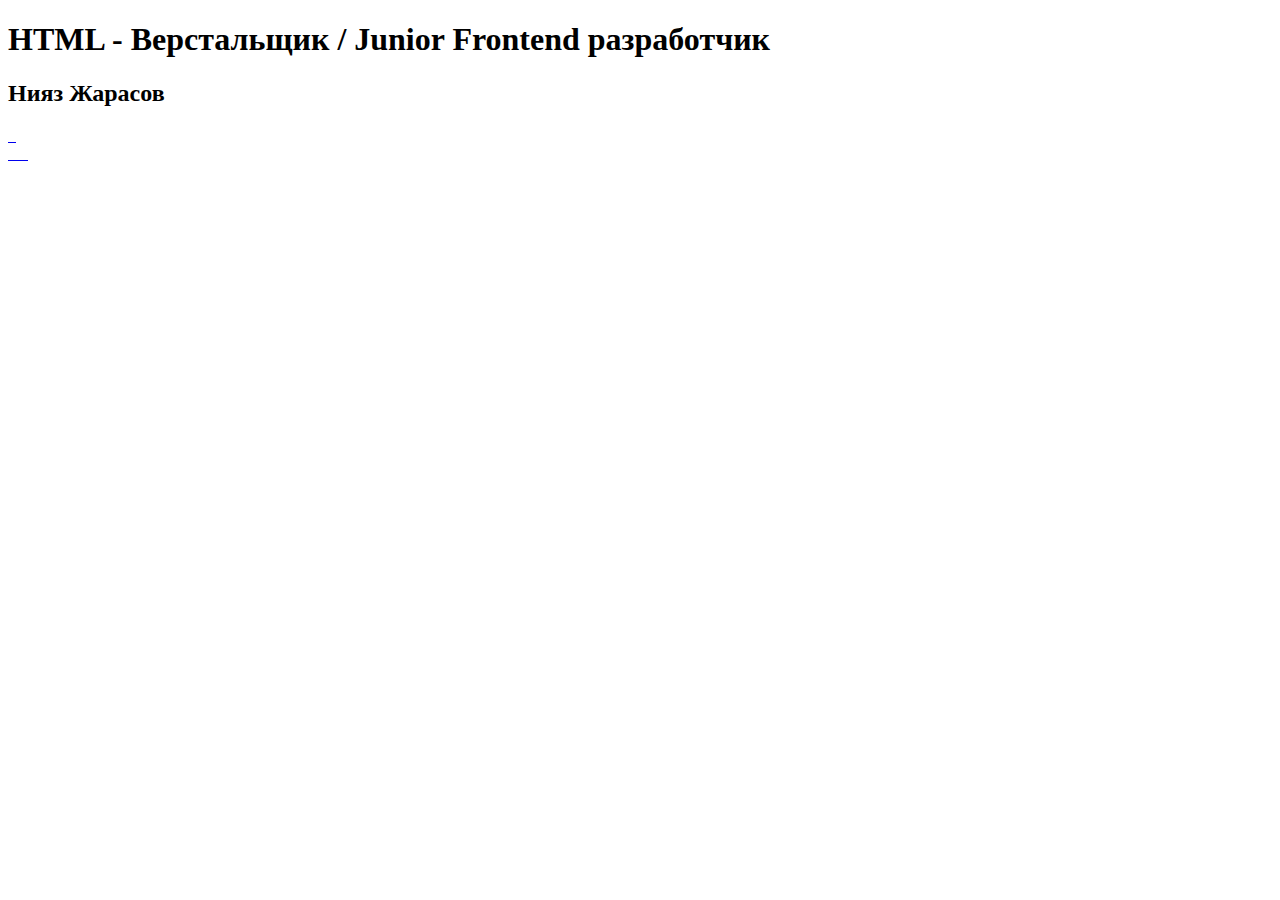
==== index.html @ 797fb7e2 "Update index.html" ====
<!DOCTYPE html>
<html lang="en">
<head>
    <meta charset="UTF-8">
    <meta http-equiv="X-UA-Compatible" content="IE=edge">
    <meta name="viewport" content="width=device-width, initial-scale=1.0">
    <link rel="stylesheet" href="css/style.min.css"> 
    <meta name="author" content="Нияз | NiyazZh">
    <title>Портфолио</title>
</head>
<body>
    <div class="main">
        <div class="wrapper">
            <div class="main__head">
                <div class="main__text">
                    <h1 class="main__title">
                        HTML - Верстальщик / Junior Frontend разработчик
                    </h1>
                    <h2 class="main__descr">
                        Нияз Жарасов
                    </h2>
                    <div class="main__icons">
                        <a class="btn" href="mailto:niyazzharassov@gmail.com" title="Email">
                            <img src="images/email.png" alt="">
                        </a>
                        <a class="btn" href="tg://resolve?domain=NiyazZV" title="Email">
                            <img src="images/telegram.png" alt="">
                        </a>
                        <a class="btn" href="https://api.whatsapp.com/send?phone=77473008997&text=%D0%94%D0%BE%D0%B1%D1%80%D1%8B%D0%B9%20%D0%B4%D0%B5%D0%BD%D1%8C%2C%20%D1%8F%20%D0%BF%D0%BE%20%D0%BF%D0%BE%D0%B2%D0%BE%D0%B4%D1%83..." title="Email">
                            <img src="images/whatsapp.png" alt="">
                        </a>
                    </div>
                </div>
            </div>
        </div>
    </div>
    <div class="projects wrapper">
            <a class="projects__project" href="https://NiyazZh.github.io/project1">
                <img src="images/project-1.jpeg" alt="">
            </a>
            <a class="projects__project" href="https://NiyazZh.github.io/project2">
                <img src="images/project-2.jpeg" alt="">
            </a>
            <a class="projects__project" href="https://NiyazZh.github.io/project3">
                <img src="images/project-3.jpeg" alt="">
            </a>
            <a class="projects__project" href="https://NiyazZh.github.io/project4">
                <img src="images/project-4.jpeg" alt="">
            </a>
            <a class="projects__project" href="https://NiyazZh.github.io/project5">
                <img src="images/project-5.jpeg" alt="">
            </a>
            <a class="projects__project" href="https://NiyazZh.github.io/project6">
                <img src="images/project-6.jpeg" alt="">
            </a>
    </div>
</body>
</html>
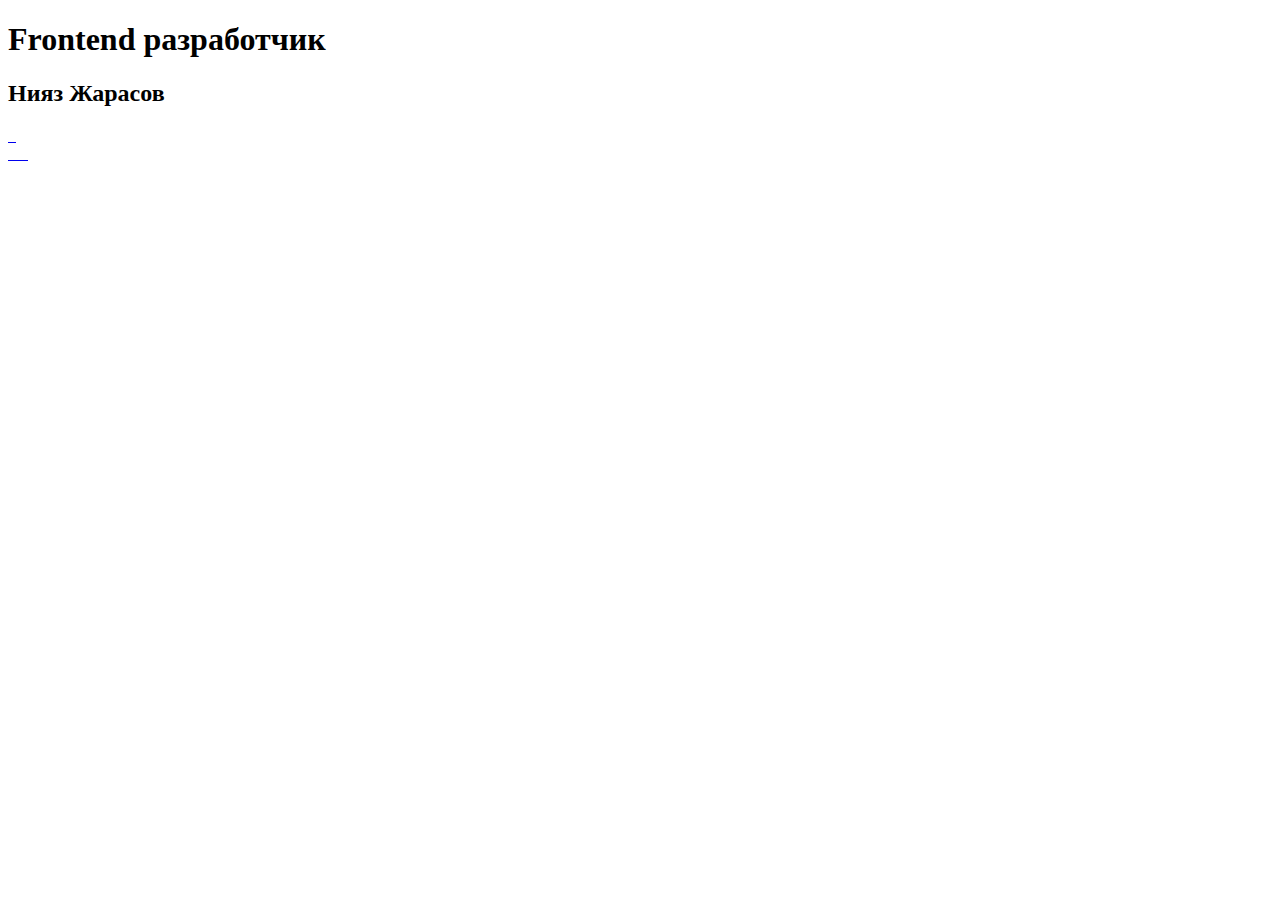
==== commit fb5d9b10: "Update index.html" ====
--- a/index.html
+++ b/index.html
@@ -14,7 +14,7 @@
             <div class="main__head">
                 <div class="main__text">
                     <h1 class="main__title">
-                        HTML - Верстальщик / Junior Frontend разработчик
+                        Frontend разработчик
                     </h1>
                     <h2 class="main__descr">
                         Нияз Жарасов
@@ -35,23 +35,23 @@
         </div>
     </div>
     <div class="projects wrapper">
-            <a class="projects__project" href="https://NiyazZh.github.io/project1">
-                <img src="images/project-1.jpeg" alt="">
+            <a class="projects__project" href="https://NiyazZh.github.io/project-1">
+                <img src="images/project1.jpeg" alt="">
             </a>
-            <a class="projects__project" href="https://NiyazZh.github.io/project2">
-                <img src="images/project-2.jpeg" alt="">
+            <a class="projects__project" href="https://NiyazZh.github.io/project-2">
+                <img src="images/project2.jpeg" alt="">
             </a>
-            <a class="projects__project" href="https://NiyazZh.github.io/project3">
-                <img src="images/project-3.jpeg" alt="">
+            <a class="projects__project" href="https://NiyazZh.github.io/project-3">
+                <img src="images/project3.jpeg" alt="">
             </a>
-            <a class="projects__project" href="https://NiyazZh.github.io/project4">
-                <img src="images/project-4.jpeg" alt="">
+            <a class="projects__project" href="https://NiyazZh.github.io/project-4">
+                <img src="images/project4.jpeg" alt="">
             </a>
-            <a class="projects__project" href="https://NiyazZh.github.io/project5">
-                <img src="images/project-5.jpeg" alt="">
+            <a class="projects__project" href="https://NiyazZh.github.io/project-5">
+                <img src="images/project5.jpeg" alt="">
             </a>
-            <a class="projects__project" href="https://NiyazZh.github.io/project6">
-                <img src="images/project-6.jpeg" alt="">
+            <a class="projects__project" href="https://NiyazZh.github.io/project-6">
+                <img src="images/project6.jpeg" alt="">
             </a>
     </div>
 </body>
